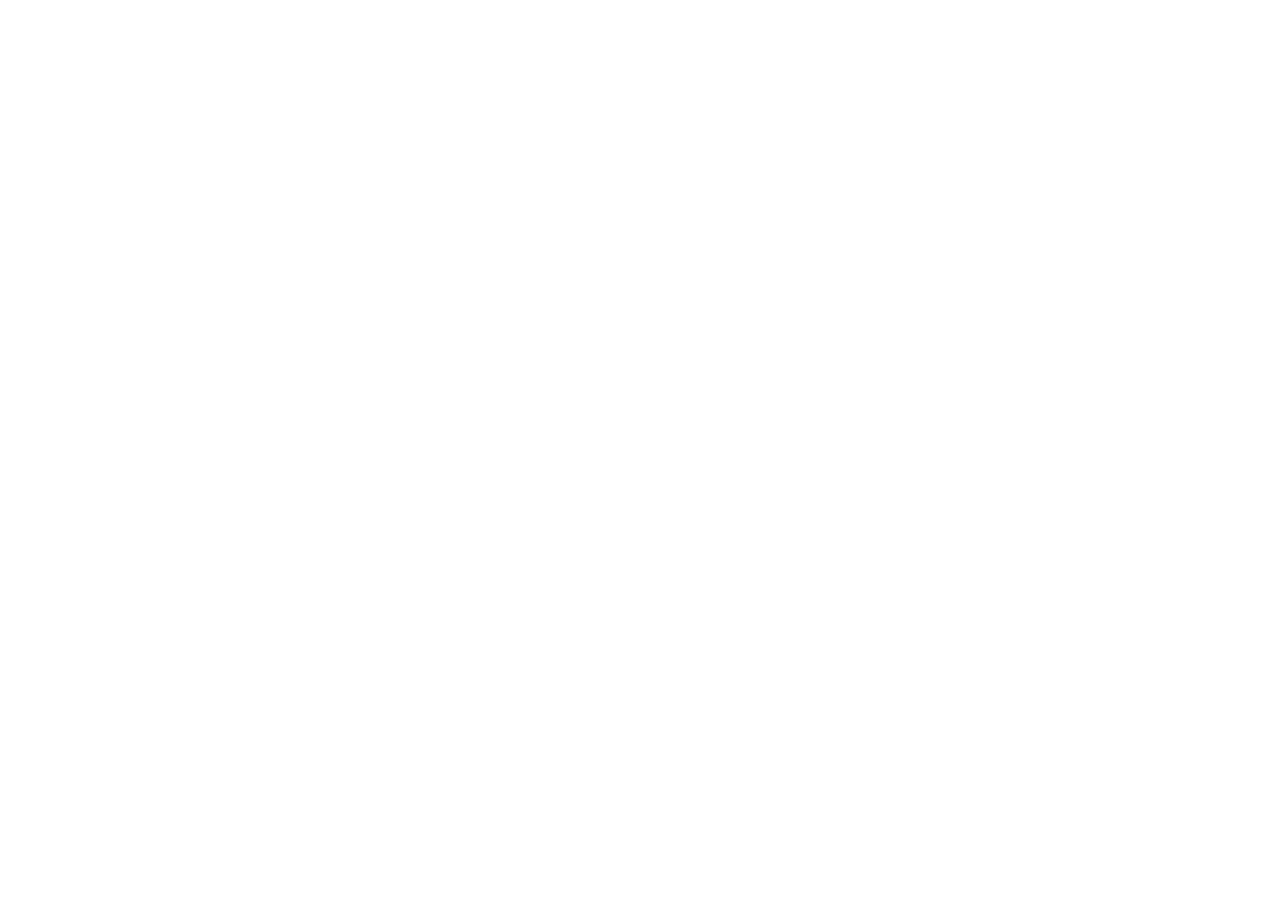
==== Esercizi HTML con CSS/index.html @ 86545203 "Es HTML+CSS p1" ====
<!DOCTYPE html>

<!-- Matteo Melini -->

<html>
    <head>
        <meta charset="UTF-8" name="description" content="Pagina HTML">
        <link rel="stylesheet" href="./Styles.css">
    </head>
    <body>

    </body>
</html>
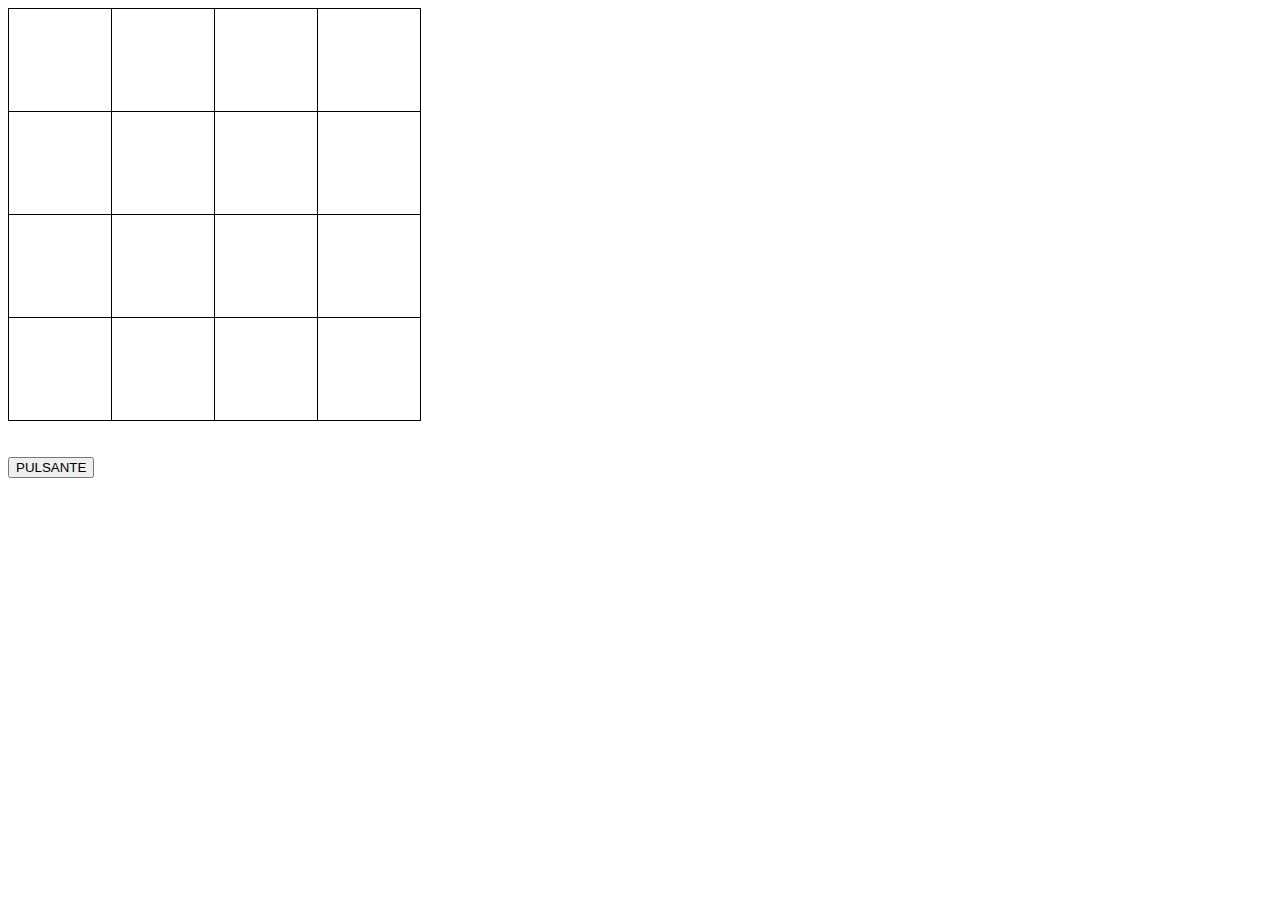
==== commit 47553fd8: "Es HTML+CSS p2" ====
--- a/Esercizi HTML con CSS/index.html
+++ b/Esercizi HTML con CSS/index.html
@@ -6,8 +6,40 @@
     <head>
         <meta charset="UTF-8" name="description" content="Pagina HTML">
         <link rel="stylesheet" href="./Styles.css">
+        <style>
+            table,td{
+                border: 1px solid black;
+                border-collapse: collapse;
+            }
+        </style>
     </head>
     <body>
-
+        <table>
+            <tr>
+                <td></td>
+                <td></td>
+                <td></td>
+                <td></td>
+            </tr>
+            <tr>
+                <td></td>
+                <td></td>
+                <td></td>
+                <td></td>
+            </tr>
+            <tr>
+                <td></td>
+                <td></td>
+                <td></td>
+                <td></td>
+            </tr>
+            <tr>
+                <td></td>
+                <td></td>
+                <td></td>
+                <td></td>
+            </tr>
+        </table><br><br>
+        <button>PULSANTE</button>
     </body>
 </html>--- a/Esercizi HTML con CSS/Styles.css
+++ b/Esercizi HTML con CSS/Styles.css
@@ -0,0 +1,8 @@
+td{
+    width: 100px;
+    height: 100px;
+}
+
+td:hover{
+    background-color: black;
+}